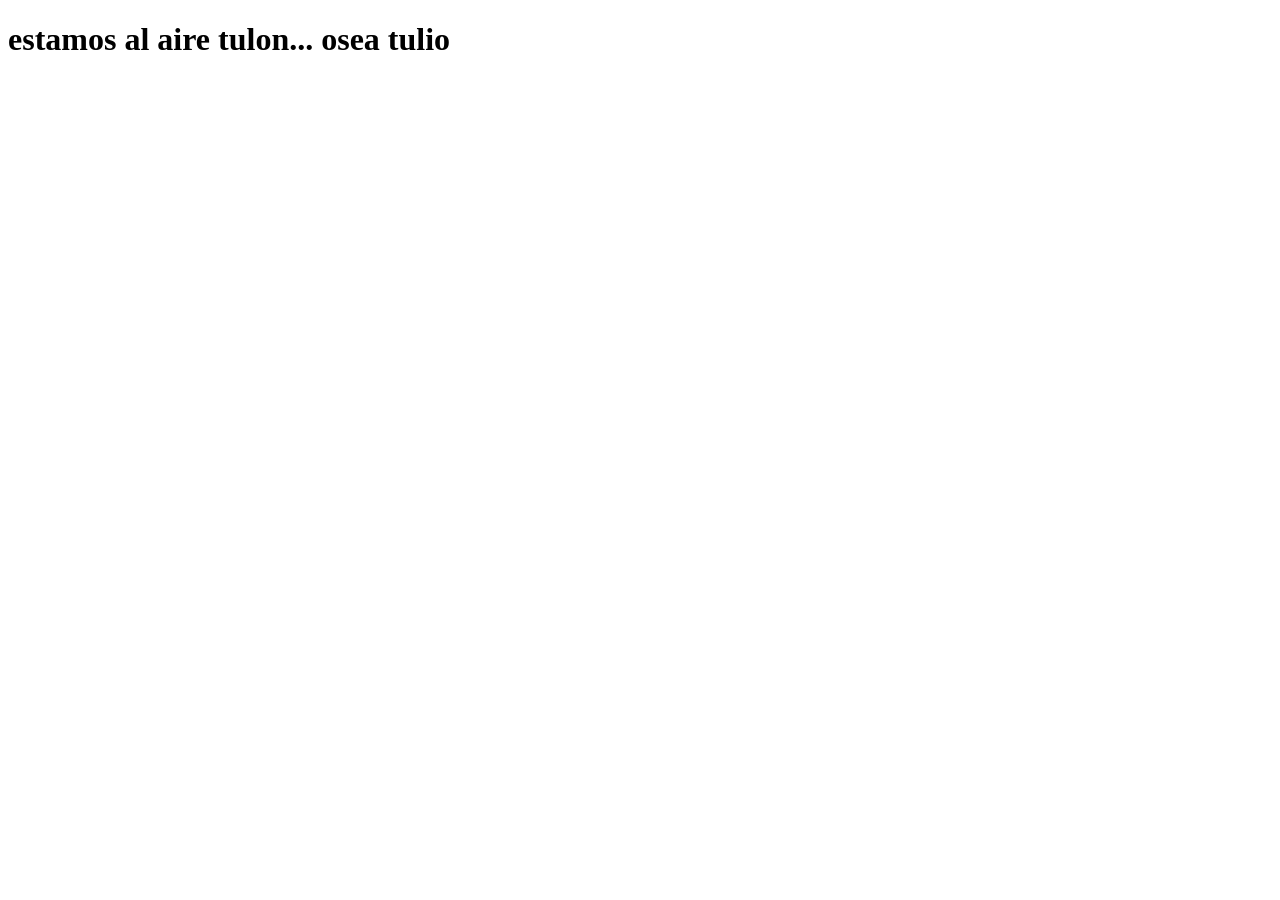
==== index.html @ 77b0c460 "primer vistazo de la pagina" ====
<!DOCTYPE html>
<html lang="es">
<head>
	<meta charset="UTF-8">
	<meta name="viewport" content="width=device-width, initial-scale=1.0">
	<title>PagPrincipalFistShop</title>
</head>
<body>
	<h1>
	estamos al aire tulon... osea tulio
	</h1>
</body>
</html>
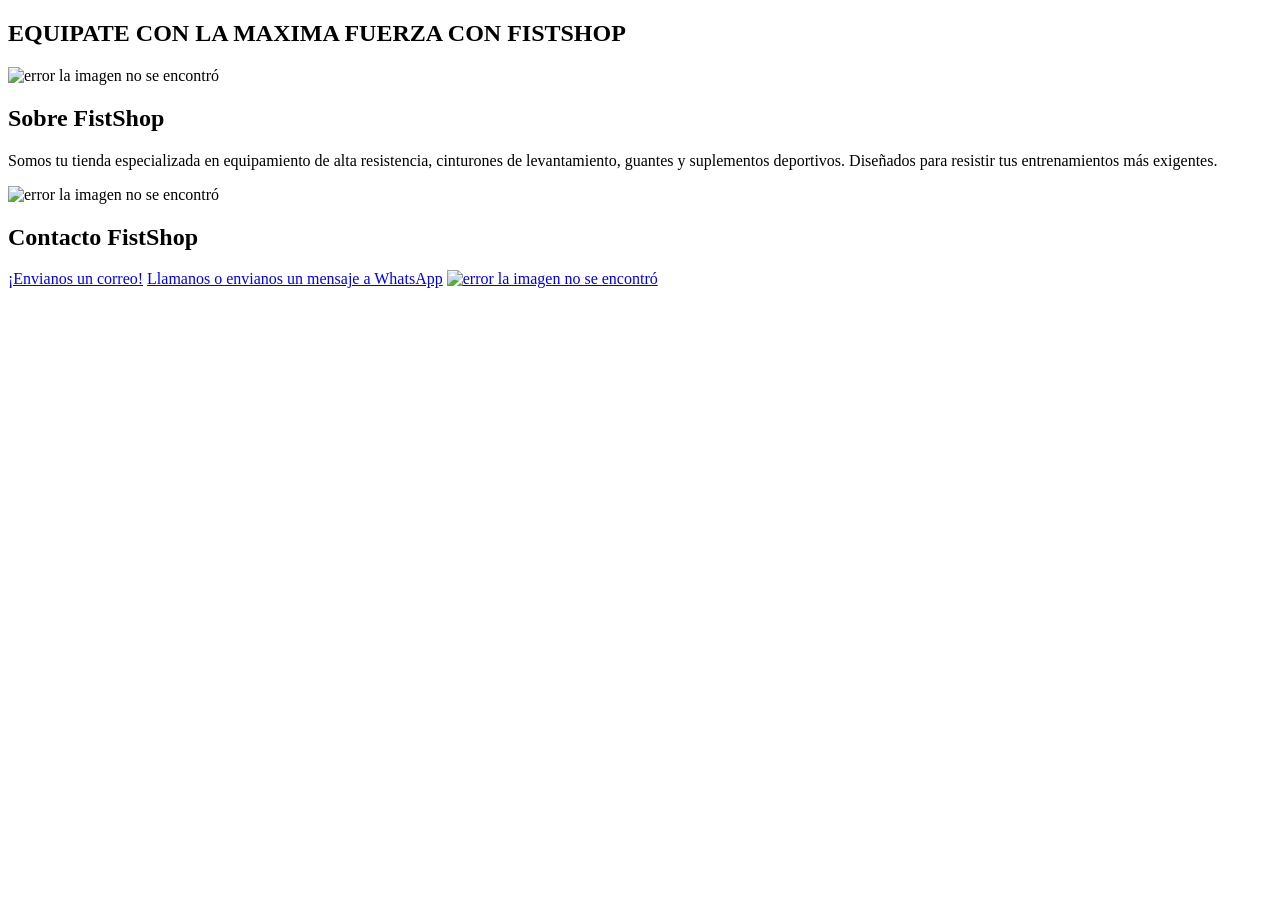
==== commit 1db9bf53: "feat: se agregan carpetas del proyecto y estructura base del index" ====
--- a/index.html
+++ b/index.html
@@ -4,10 +4,44 @@
 	<meta charset="UTF-8">
 	<meta name="viewport" content="width=device-width, initial-scale=1.0">
 	<title>PagPrincipalFistShop</title>
+	<link rel="stylesheet" href="/estilos/styles.css">
 </head>
 <body>
-	<h1>
-	estamos al aire tulon... osea tulio
-	</h1>
+    <header id="header"></header>
+    <section id="content">
+        <article id="inicio">
+            <h2>
+                EQUIPATE CON LA MAXIMA FUERZA CON FISTSHOP
+            </h2>
+            <img src="https://encrypted-tbn0.gstatic.com/images?q=tbn:ANd9GcRaKpK7Ix2ZRQAJIL8ObcYBqYxAihpG43zJZBj05TBRNQ&s=10" alt="error la imagen no se encontró">
+        </article>
+
+        <article id="info">
+            <h2>
+                Sobre FistShop
+            </h2>
+            <p>
+                Somos tu tienda especializada en equipamiento de alta resistencia, cinturones de levantamiento, guantes y suplementos deportivos. Diseñados para resistir tus entrenamientos más exigentes.
+            </p>
+        </article>
+
+        <article id="contacto">
+            <div id="foto contact">
+                <img src="https://thumbs.dreamstime.com/b/concepto-de-datos-contacto-un-gimnasio-o-club-fitness-213375961.jpg" alt="error la imagen no se encontró">
+            </div>
+            <div>
+                <h2 id="titulo de infoContact">
+                    Contacto FistShop
+                </h2>
+                <a href="consultasFist@fistshop.cl">¡Envianos un correo!</a>
+                <a href="+56 9 8204 1970">Llamanos o envianos un mensaje a WhatsApp</a>
+                <a href="https://www.instagram.com" target="_blank">
+                    <img src="https://lh3.googleusercontent.com/gg/[base64]s1600" alt="error la imagen no se encontró">
+                </a>
+            </div>
+        </article>
+    </section>
+    <footer id="footer"></footer>
 </body>
+<script src="scripts/scri.js"></script>
 </html>
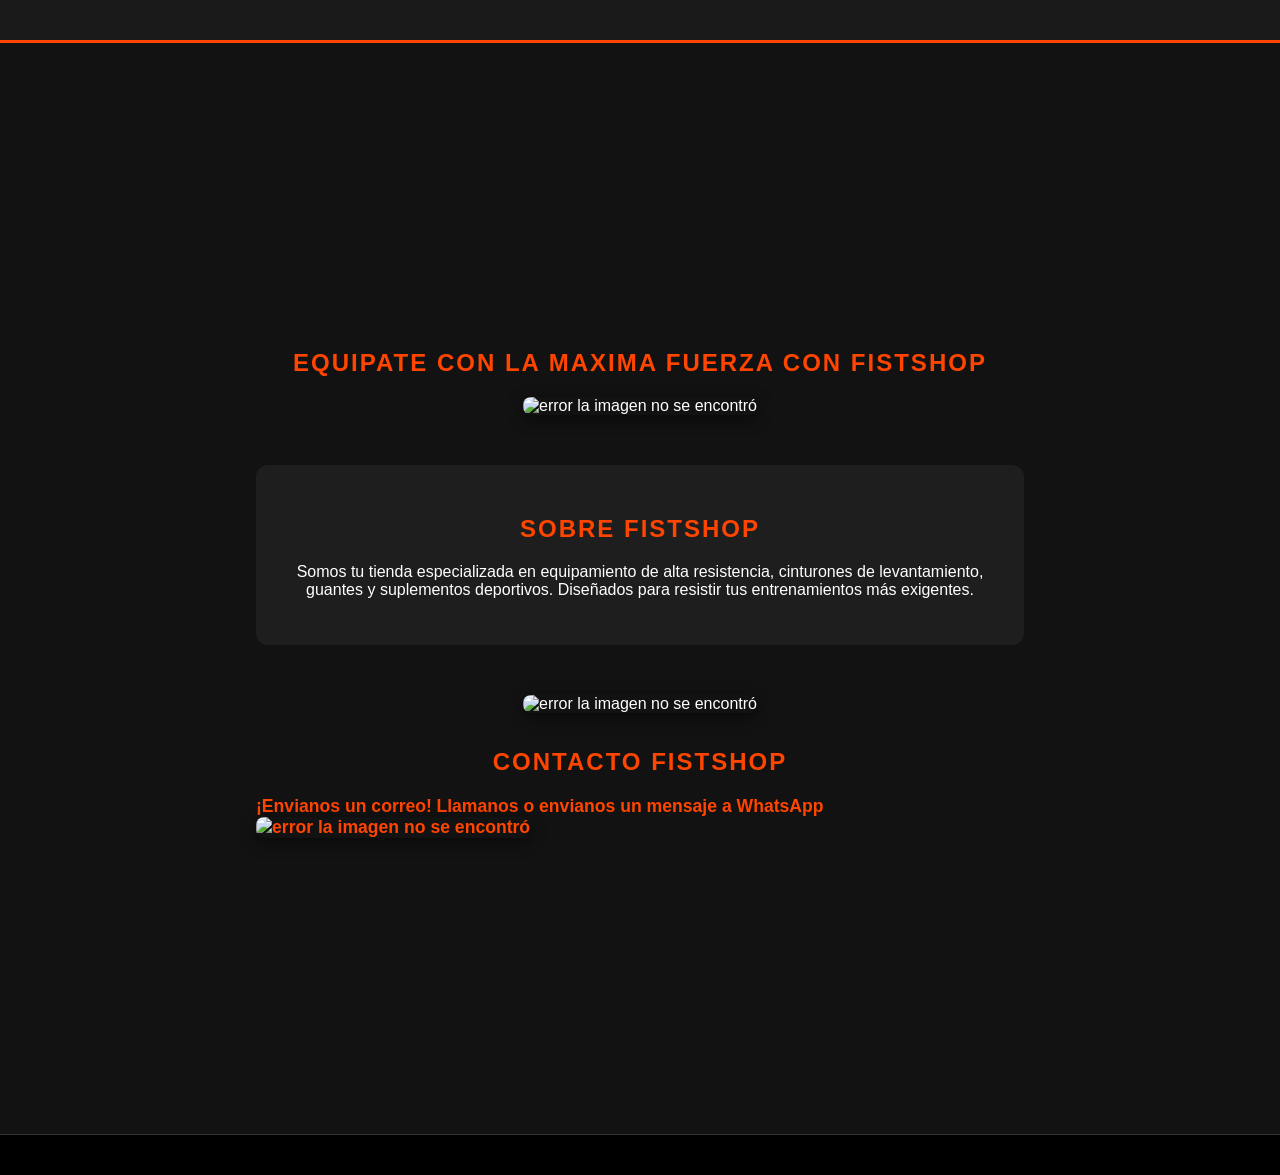
==== commit df4d6fc9: "fix: corregir ruta del archivo css y enlaces de contacto" ====
--- a/index.html
+++ b/index.html
@@ -4,7 +4,7 @@
 	<meta charset="UTF-8">
 	<meta name="viewport" content="width=device-width, initial-scale=1.0">
 	<title>PagPrincipalFistShop</title>
-	<link rel="stylesheet" href="/estilos/styles.css">
+	<link rel="stylesheet" href="estilos/styles.css">
 </head>
 <body>
     <header id="header"></header>
--- a/estilos/styles.css
+++ b/estilos/styles.css
@@ -0,0 +1,118 @@
+body{
+    margin:0%;
+    padding: 0%;
+    font-family: 'segoe UI', Roboto, Helvetica, sans-serif;
+    background-color: #121212;
+    color: #ffffff;
+}
+
+#content{
+    max-width: 1000px;
+    margin: 0% auto;
+    padding: 20%;
+}
+
+h2{
+    color: #ff4500;
+    text-transform: uppercase;
+    text-align: center;
+    letter-spacing: 2px;
+    margin-bottom: 20px;
+}
+
+img{
+    max-width: 100%;
+    border-radius: 8px;
+    box-shadow: 0px 4px 15px rgba(0,0,0,0.5);
+}
+
+#inicio{
+    display: flex;
+    flex-direction: column;
+    align-items: center;
+    margin-bottom: 50px;
+}
+
+#info{
+    background-color: #1e1e1e;
+    padding: 30px;
+    border-radius: 12px;
+    text-align: center;
+    margin-bottom: 50px;
+}
+
+#contacto{
+    display: flex;
+    flex-direction: column;
+    align-items: center;
+    gap: 15px;
+}
+
+#contacto a{
+    color: #ff4500;
+    text-decoration: none;
+    font-weight: bold;
+    font-size: 1.1rem;
+    transition: 0.3s;
+}
+
+#contacto a:hover{
+    color: #ffffff;
+}
+
+header{
+    display: flex;
+    align-items: center;
+    justify-content: space-evenly;
+    background-color: #1a1a1a;
+    padding: 20px 0%;
+    border-bottom: 3px solid #ff4500;
+    margin-bottom: 30px;
+}
+
+header a{
+    color: #ffffff;
+    text-decoration: none;
+    font-weight: bold;
+    font-size: 1.1rem;
+    transition: 0.3s ease;
+}
+
+header a:hover{
+    color: #ff4500;
+}
+
+footer{
+    text-align: center;
+    padding: 20px;
+    background-color: #000;
+    margin-top: 40px;
+    border-top: 1px solid #333;
+}
+
+@media(max-width: 600px){
+    header{
+        flex-direction: column;
+        gap: 20;
+    }
+
+    header section:nth-child(2){
+        display: flex;
+        flex-direction: column;
+        align-items: center;
+        gap: 15px;
+    }
+
+    #inicio img{
+        width: 90vw;
+    }
+
+    #info{
+        width: 85vw;
+    }
+
+    #contacto{
+        flex-direction: column;
+        text-align: center;
+    }
+}
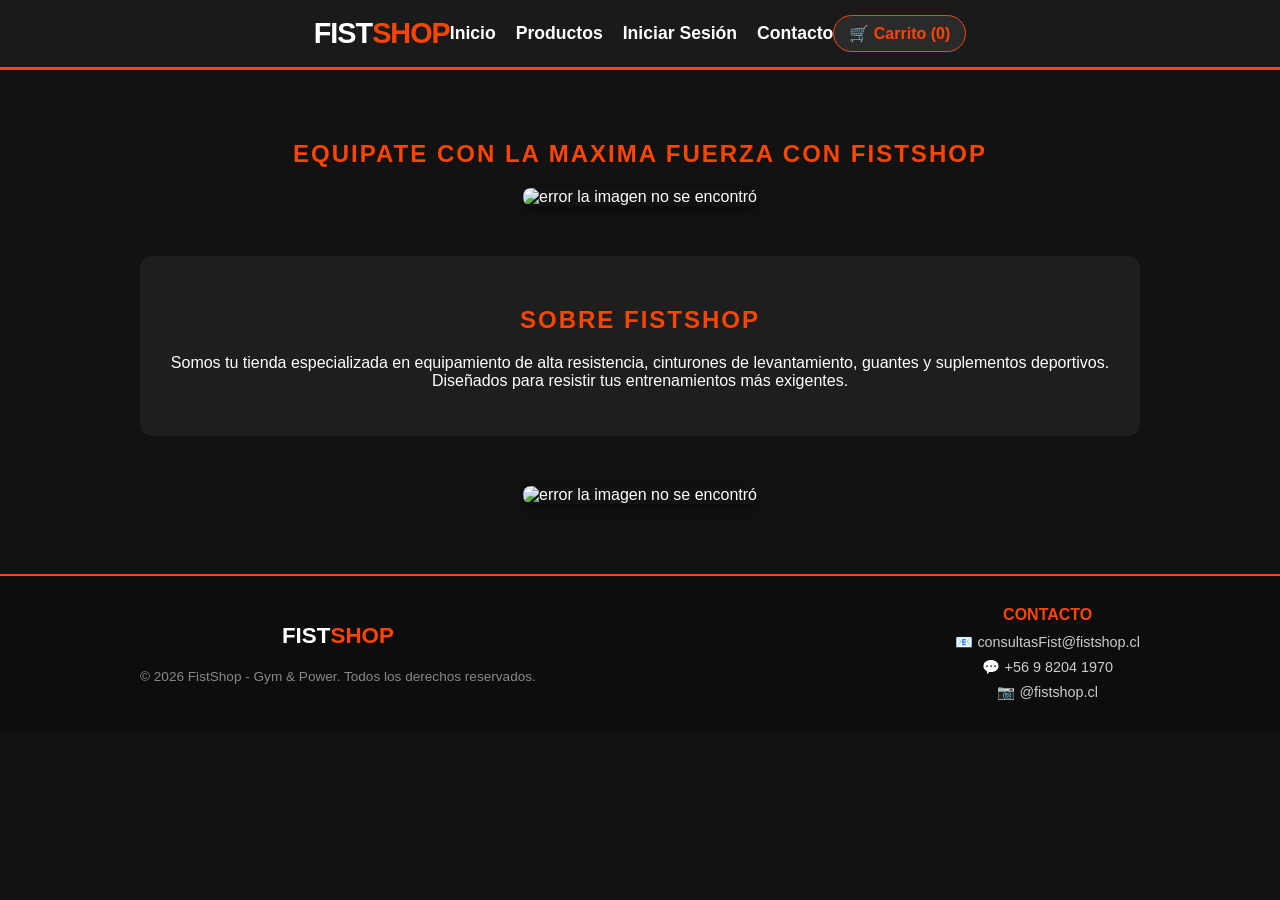
==== commit a4c72113: "feat: implementa login validado, alertas y estructura dinamica de header y footer" ====
--- a/index.html
+++ b/index.html
@@ -3,7 +3,7 @@
 <head>
 	<meta charset="UTF-8">
 	<meta name="viewport" content="width=device-width, initial-scale=1.0">
-	<title>PagPrincipalFistShop</title>
+	<title>FistShop</title>
 	<link rel="stylesheet" href="estilos/styles.css">
 </head>
 <body>
@@ -26,18 +26,8 @@
         </article>
 
         <article id="contacto">
-            <div id="foto contact">
+            <div id="foto-contact">
                 <img src="https://thumbs.dreamstime.com/b/concepto-de-datos-contacto-un-gimnasio-o-club-fitness-213375961.jpg" alt="error la imagen no se encontró">
-            </div>
-            <div>
-                <h2 id="titulo de infoContact">
-                    Contacto FistShop
-                </h2>
-                <a href="consultasFist@fistshop.cl">¡Envianos un correo!</a>
-                <a href="+56 9 8204 1970">Llamanos o envianos un mensaje a WhatsApp</a>
-                <a href="https://www.instagram.com" target="_blank">
-                    <img src="https://lh3.googleusercontent.com/gg/[base64]s1600" alt="error la imagen no se encontró">
-                </a>
             </div>
         </article>
     </section>
--- a/estilos/styles.css
+++ b/estilos/styles.css
@@ -8,8 +8,8 @@
 
 #content{
     max-width: 1000px;
-    margin: 0% auto;
-    padding: 20%;
+    margin: 0 auto;
+    padding: 20px 15px;
 }
 
 h2{
@@ -90,29 +90,188 @@
     border-top: 1px solid #333;
 }
 
-@media(max-width: 600px){
-    header{
+.caja-login{
+    max-width: 400px;
+    margin: 0 auto;
+    background-color: #1e1e1e;
+    padding: 30px;
+    border-radius: 12px;
+    text-align: center;
+}
+
+.grupo-input{
+    margin-bottom: 15px;
+    text-align: left;
+}
+
+.grupo-input label{
+    color: #ff4500;
+    font-weight: bold;
+}
+
+.grupo-input input{
+    width: 100%;
+    padding: 10px;
+    margin-top: 5px;
+    border-radius: 5px;
+    border: none;
+    box-sizing: border-box;
+}
+
+#mensaje-error{
+    font-weight: bold;
+    margin-bottom: 15px;
+}
+
+.btn-login{
+    background-color: #ff4500;
+    color: white;
+    border: none;
+    padding: 10px 20px;
+    font-weight: bold;
+    border-radius: 5px;
+    cursor: pointer;
+    width: 100%;
+    text-transform: uppercase;
+}
+
+.btn-login:hover{
+    background-color: #e63e00;
+}
+
+#header{
+    background-color: #1a1a1a;
+    border-bottom: 3px solid #ff4500;
+    padding: 15px 0;
+    margin-bottom: 30px;
+}
+
+.header-container{
+    max-width: 1000px;
+    margin: 0 auto;
+    display: flex;
+    justify-content: space-between;
+    align-items: center;
+    padding: 0 20px;
+}
+
+.logo a{
+    text-decoration: none;
+}
+
+.logo h1{
+    margin: 0;
+    font-size: 1.8rem;
+    color: #ffffff;
+    font-family: 'Arial Black', sans-serif;
+    letter-spacing: -1px;
+}
+
+.logo h1 span{
+    color: #ff4500;
+}
+
+.nav-links{
+    display: flex;
+    gap: 20px;
+}
+
+.nav-links a:hover{
+    color: #ff4500;
+}
+
+.carrito-status{
+    background-color: #2a2a2a;
+    padding: 8px 15px;
+    border-radius: 20px;
+    font-weight: bold;
+    color: #ff4500;
+    border: 1px solid #ff4500;
+}
+
+#footer{
+    background-color: #0d0d0d;
+    border-top: 2px solid #ff4500;
+    padding: 30px 0;
+    margin-top: 50px;
+}
+.footer-container{
+    max-width: 1000px;
+    margin: 0 auto;
+    display: flex;
+    justify-content: space-between;
+    align-items: center;
+    padding: 0 20px;
+    flex-wrap: wrap;
+    gap: 20px;
+}
+
+.footer-info h3{
+    margin: 0 0 20px 0;
+    color: #ffffff;
+    font-size: 1.4rem;
+}
+
+.footer-info h3 span{
+    color: #ff4500;
+}
+
+.footer-info p{
+    color: #888888;
+    font-size: 0.85rem;
+    margin: 0;
+}
+
+.footer-contacto h4{
+    color: #ff4500;
+    margin: 0 0 10px 0;
+    font-size: 1rem;
+    text-transform: uppercase;
+}
+
+.redes-links{
+    display: flex;
+    flex-direction: column;
+    gap: 8px;
+}
+
+.redes-links a{
+    color: #cccccc;
+    text-decoration: none;
+    font-size: 0.9rem;
+    transition: color 0.3s ease;
+}
+
+.redes-links a:hover{
+    color: #ff4500;
+}
+
+@media (max-width: 600px) {
+    .header-container {
         flex-direction: column;
-        gap: 20;
-    }
-
-    header section:nth-child(2){
-        display: flex;
+        gap: 15px;
+    }
+
+    .nav-links {
         flex-direction: column;
         align-items: center;
-        gap: 15px;
-    }
-
-    #inicio img{
+        gap: 10px;
+    }
+
+    #inicio img {
         width: 90vw;
     }
 
-    #info{
+    #info {
         width: 85vw;
     }
 
-    #contacto{
+    .footer-container {
         flex-direction: column;
         text-align: center;
     }
-}
+
+    .redes-links {
+        align-items: center;
+    }
+}
